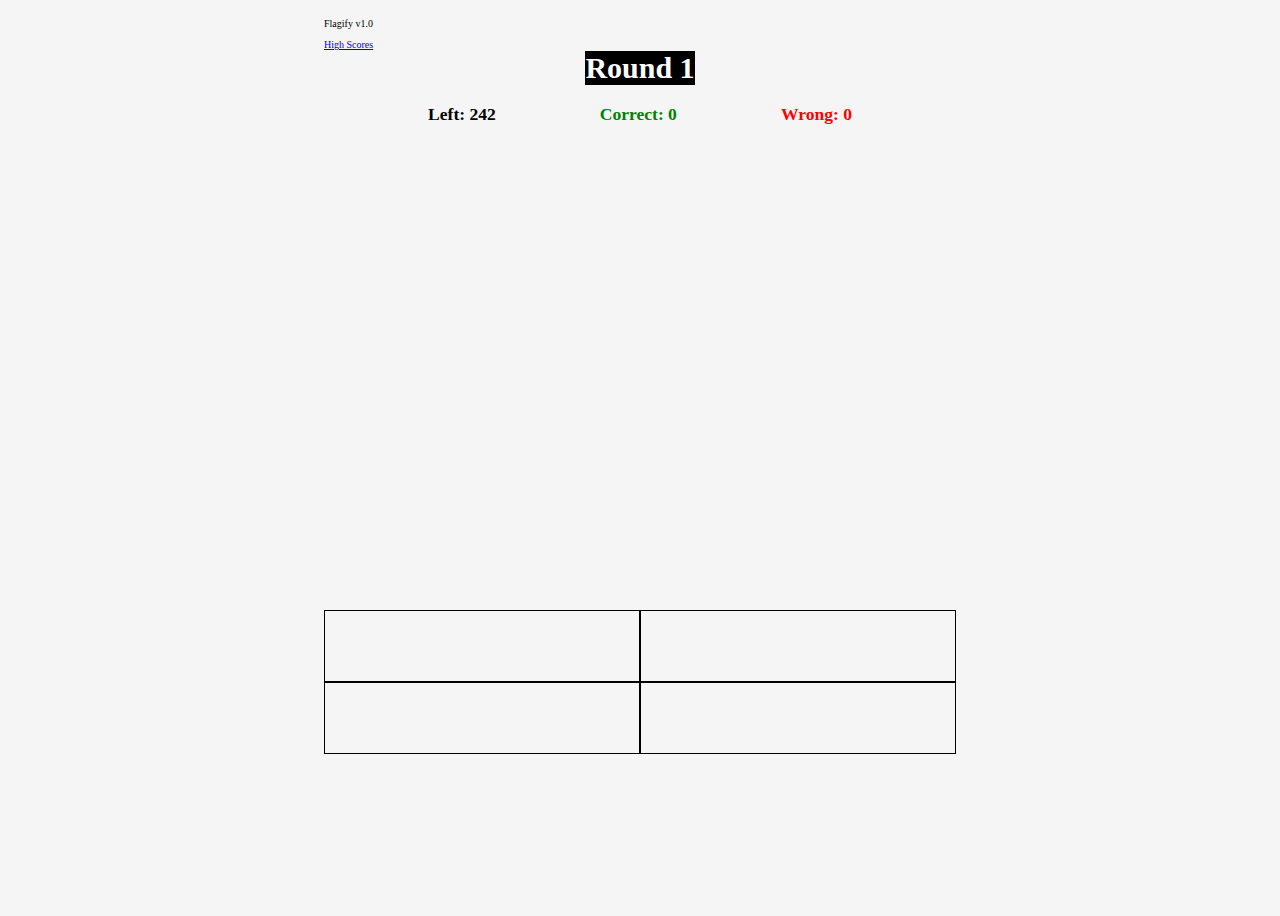
==== index.html @ d72f197c "Refactor code to use high_scores array" ====
<!DOCTYPE html>
<html lang="en">

<head>
    <meta charset="UTF-8">
    <meta http-equiv="X-UA-Compatible" content="IE=edge">
    <meta name="viewport" content="width=device-width, initial-scale=1.0">
    <link rel="stylesheet" href="./assets/style.css">
    <link rel="stylesheet" href="./assets/modal.css">
    <link rel="shortcut icon" type="image/jpg" href="./assets/favicon.ico" />
    <title>Flagify - How much of a Flagman are You?</title>
</head>

<body>
    <header>
        <p>Flagify v1.0</p>
        <!-- Trigger/Open The HighScore Modal -->
        <a href="#" id="highScoreBtn">High Scores</a>
        <h2 id="round-count">Round </h2>
        <div class="correct-wrong">
            <h3 id="left-count">Left: 0</h3>
            <h3 id="correct-count">Correct: 0</h3>
            <h3 id="wrong-count">Wrong: 0</h3>
        </div>
    </header>
    <main>
        <div class="flag">
            <img id="flag-image" src="" alt="">
        </div>
        <div class="response" id="response-div"></div>
        <div class="variants">
            <div class="variants-top">
                <span id="variant-1" class="variant" onclick="checkChoice(this);"></span>
                <span id="variant-2" class="variant" onclick="checkChoice(this);"></span>
            </div>
            <div class="variants-bottom">
                <span id="variant-3" class="variant" onclick="checkChoice(this);"></span>
                <span id="variant-4" class="variant" onclick="checkChoice(this);"></span>
            </div>
        </div>
    </main>

    <!-- The Modal -->
    <div id="highScoreModal" class="modal">

        <!-- Modal content -->
        <div class="modal-content">
            <span class="close">&times;</span>
            <div class="modal-title">
                <h3>High Scores</h3>
            </div>
            <table id="highScoreTable">
                <tbody></tbody>
            </table>
        </div>
    </div>

    <!-- main script file -->
    <script src="./assets/modal.js"></script>

    <!-- The core Firebase JS SDK is always required and must be listed first -->
    <script src="https://www.gstatic.com/firebasejs/8.4.3/firebase-app.js"></script>

    <!-- TODO: Add SDKs for Firebase products that you want to use
     https://firebase.google.com/docs/web/setup#available-libraries -->
    <script src="https://www.gstatic.com/firebasejs/8.4.3/firebase-analytics.js"></script>

    <!-- Add Firebase products that you want to use -->
    <script src="https://www.gstatic.com/firebasejs/8.4.3/firebase-firestore.js"></script>


    <script>
        // Your web app's Firebase configuration
        // For Firebase JS SDK v7.20.0 and later, measurementId is optional
        var firebaseConfig = {
            apiKey: "AIzaSyB9TuSkM4079iYYteoMX68Jw0uaVmPZRSA",
            authDomain: "flagify7.firebaseapp.com",
            projectId: "flagify7",
            storageBucket: "flagify7.appspot.com",
            messagingSenderId: "176477048103",
            appId: "1:176477048103:web:86f48ffc69b67826bb2d02",
            measurementId: "G-VZJ93HS5HZ"
        };
        // Initialize Firebase
        firebase.initializeApp(firebaseConfig);
        firebase.analytics();

        var db = firebase.firestore();

    </script>

    <!-- <script>
        // Add a new document in collection "cities"
        db.collection("high-scores").doc(generate_string()).set({
            username: 'Tom',
            correct: 102,
            wrong: 0
        })
            .then(() => {
                console.log("Document successfully written!");
            })
            .catch((error) => {
                console.error("Error writing document: ", error);
            });

    </script> -->
    <script src="./assets/script.js"></script>


</body>

</html>
---- assets/style.css ----
html {
  font-size: 62.5%;
}

body {
  height: 100vh;
  background-color: whitesmoke;
}

header {
  width: 50%;
  height: 15%;
  display: flex;
  flex-direction: column;
  justify-content: center;
  margin: auto;
}

header h2 {
  font-size: 3rem;
  margin: auto;
  background-color: black;
  color: white;
}

.correct-wrong {
  display: flex;
  flex-direction: row;
  justify-content: space-evenly;
  font-size: 1.5rem;
}

#correct-count {
  color: green;
}

#wrong-count {
  color: red;
}

main {
  width: 50%;
  height: 85%;
  display: flex;
  flex-direction: column;
  margin: auto;
}

.flag {
  height: 50%;
  margin: auto;
  /* border: solid 0.5rem black; */
}

.flag img {
  max-width: 100%;
  max-height: 100%;
}

.response {
  height: 10%;
  font-size: 2rem;
  display: flex;
  justify-content: center;
  align-items: center;
  margin: 1rem 0;
}

.variants {
  width: 100%;
  height: 40%;
  display: flex;
}

.variant {
  min-width: 50%;
  min-height: 10%;
  max-height: 2rem;
  font-size: 1.8vw;
  padding: 2rem;
  border: solid 0.1rem black;
  /* white-space: nowrap; */
  text-align: center;
}

.variants-top {
  width: 100%;
  display: flex;
  flex-direction: column;
}

.variants-bottom {
  width: 100%;
  display: flex;
  flex-direction: column;
}

.variant:hover {
  cursor: pointer;
  background: black;
  color: white;
}

.variant-red {
  color: black;
  background-color: red;
  text-decoration: line-through;
}

.variant-red:hover {
  color: red;
  opacity: 0.7;
  cursor: default;
}

.red {
  color: red;
}

.green {
  color: green;
}

.variant-green {
  color: white;
  background-color: green;
}

.variant-green:hover {
  color: white;
  background-color: green;
}

/* Small devices (landscape phones, 576px and up) */
@media (max-width: 576px) {
  header {
    height: 15%;
    width: 90%;
  }

  main {
    width: 90%;
    height: 85%;
  }

  .flag {
    height: 35%;
  }

  .response {
    height: 10%;
  }

  .variants {
    display: flex;
    flex-direction: column;
    height: 55%;
  }

  .variant {
    font-size: 1.5rem;
  }
}
---- assets/modal.css ----
/* The Modal (background) */
.modal {
  display: none; /* Hidden by default */
  position: fixed; /* Stay in place */
  z-index: 1; /* Sit on top */
  left: 0;
  top: 0;
  width: 100%; /* Full width */
  height: 100%; /* Full height */
  overflow: auto; /* Enable scroll if needed */
  background-color: rgb(0, 0, 0); /* Fallback color */
  background-color: rgba(0, 0, 0, 0.4); /* Black w/ opacity */
}

/* Modal Content/Box */
.modal-content {
  background-color: #fefefe;
  margin: 15% auto; /* 15% from the top and centered */
  padding: 20px;
  border: 1px solid #888;
  width: 80%; /* Could be more or less, depending on screen size */
  font-size: 2rem;
}

table {
  width: 100%;
}

tbody {
  text-align: center;
}

.modal-title {
  text-align: center;
}

/* The Close Button */
.close {
  color: #aaa;
  float: right;
  font-size: 28px;
  font-weight: bold;
}

.close:hover,
.close:focus {
  color: black;
  text-decoration: none;
  cursor: pointer;
}
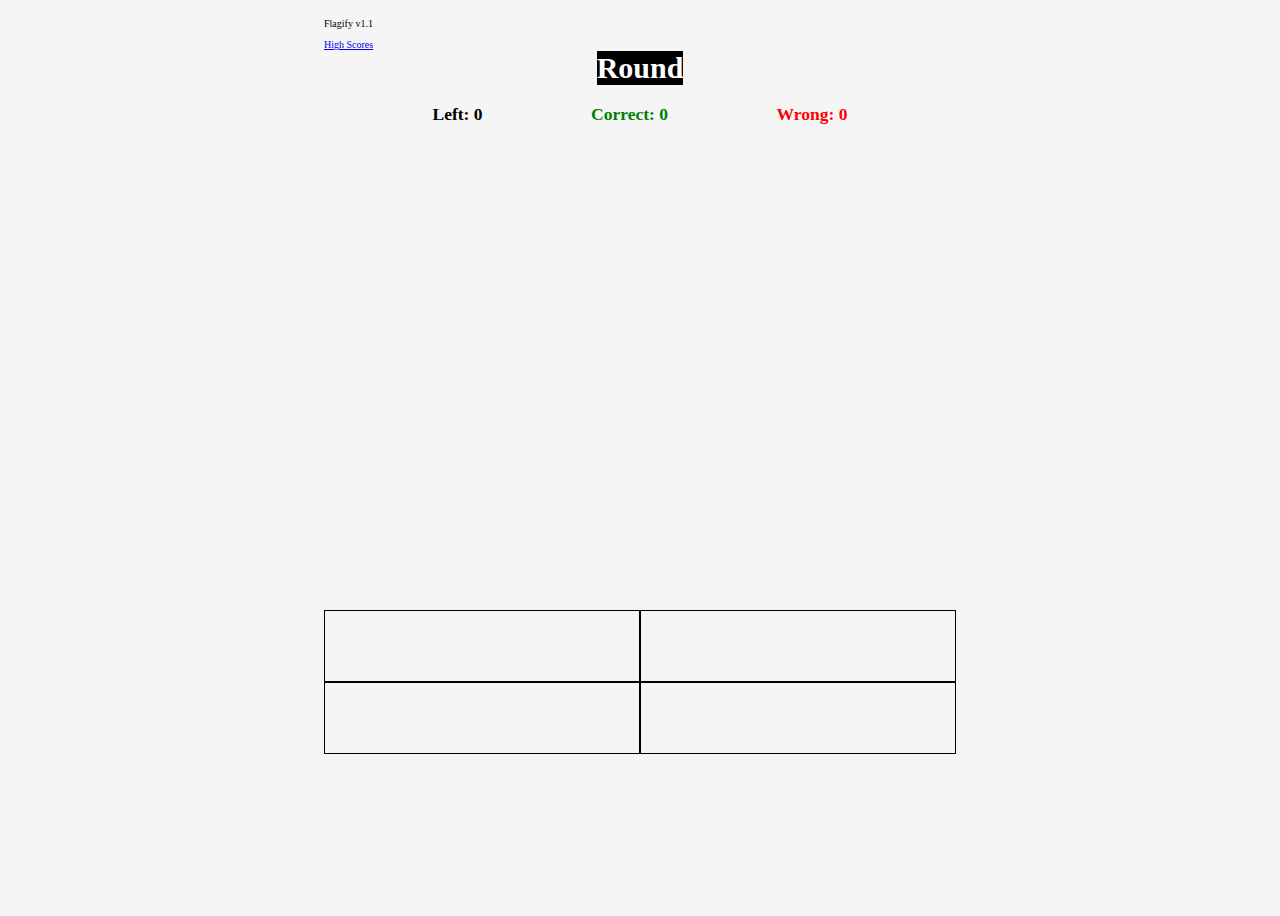
==== commit b7ffb3e1: "Update version number" ====
--- a/index.html
+++ b/index.html
@@ -13,7 +13,7 @@
 
 <body>
     <header>
-        <p>Flagify v1.0</p>
+        <p>Flagify v1.1</p>
         <!-- Trigger/Open The HighScore Modal -->
         <a href="#" id="highScoreBtn">High Scores</a>
         <h2 id="round-count">Round </h2>
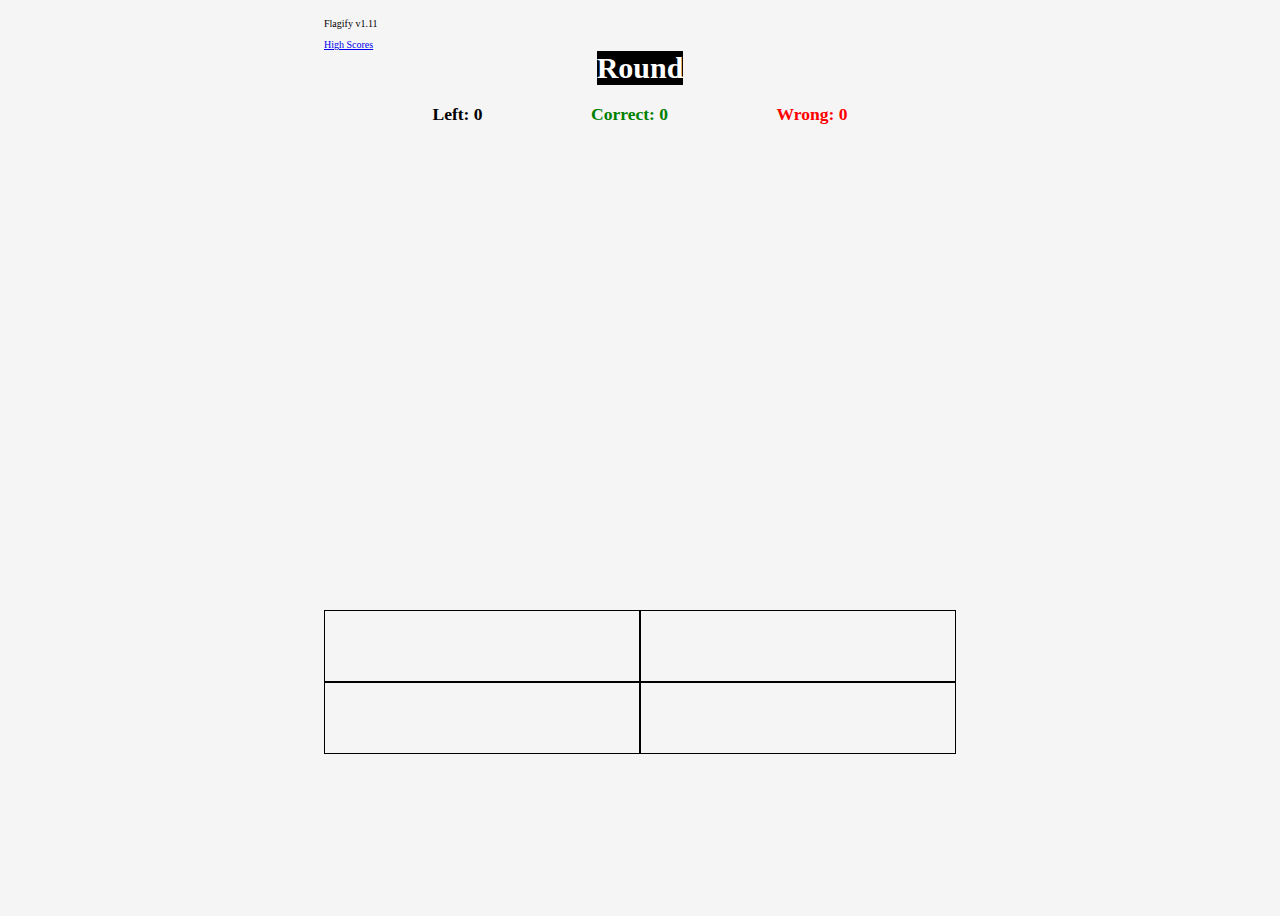
==== commit 55131a16: "Update HighScore functionality & guest player name" ====
--- a/index.html
+++ b/index.html
@@ -13,7 +13,7 @@
 
 <body>
     <header>
-        <p>Flagify v1.1</p>
+        <p>Flagify v1.11</p>
         <!-- Trigger/Open The HighScore Modal -->
         <a href="#" id="highScoreBtn">High Scores</a>
         <h2 id="round-count">Round </h2>
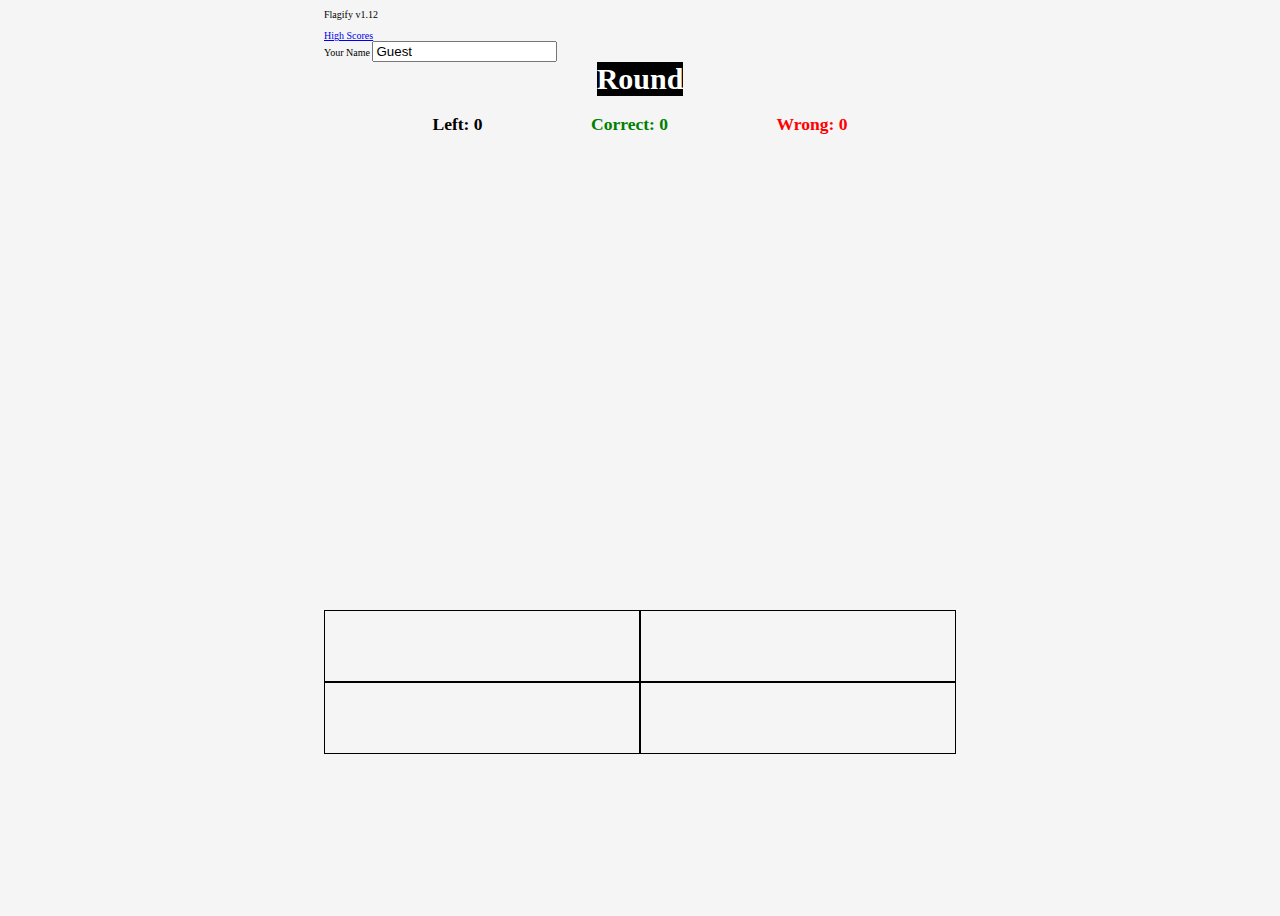
==== commit cb36db4b: "Add basic username input functionailty" ====
--- a/index.html
+++ b/index.html
@@ -13,9 +13,17 @@
 
 <body>
     <header>
-        <p>Flagify v1.11</p>
-        <!-- Trigger/Open The HighScore Modal -->
-        <a href="#" id="highScoreBtn">High Scores</a>
+        <div class="header-top">
+            <div>
+                <p>Flagify v1.12</p>
+                <!-- Trigger/Open The HighScore Modal -->
+                <a href="#" id="highScoreBtn">High Scores</a>
+            </div>
+            <div class="name-input-group">
+                <label for="username">Your Name</label>
+                <input id="name-input" type="text" id="username" value="Guest" onchange="assignName(this);">
+            </div>
+        </div>
         <h2 id="round-count">Round </h2>
         <div class="correct-wrong">
             <h3 id="left-count">Left: 0</h3>
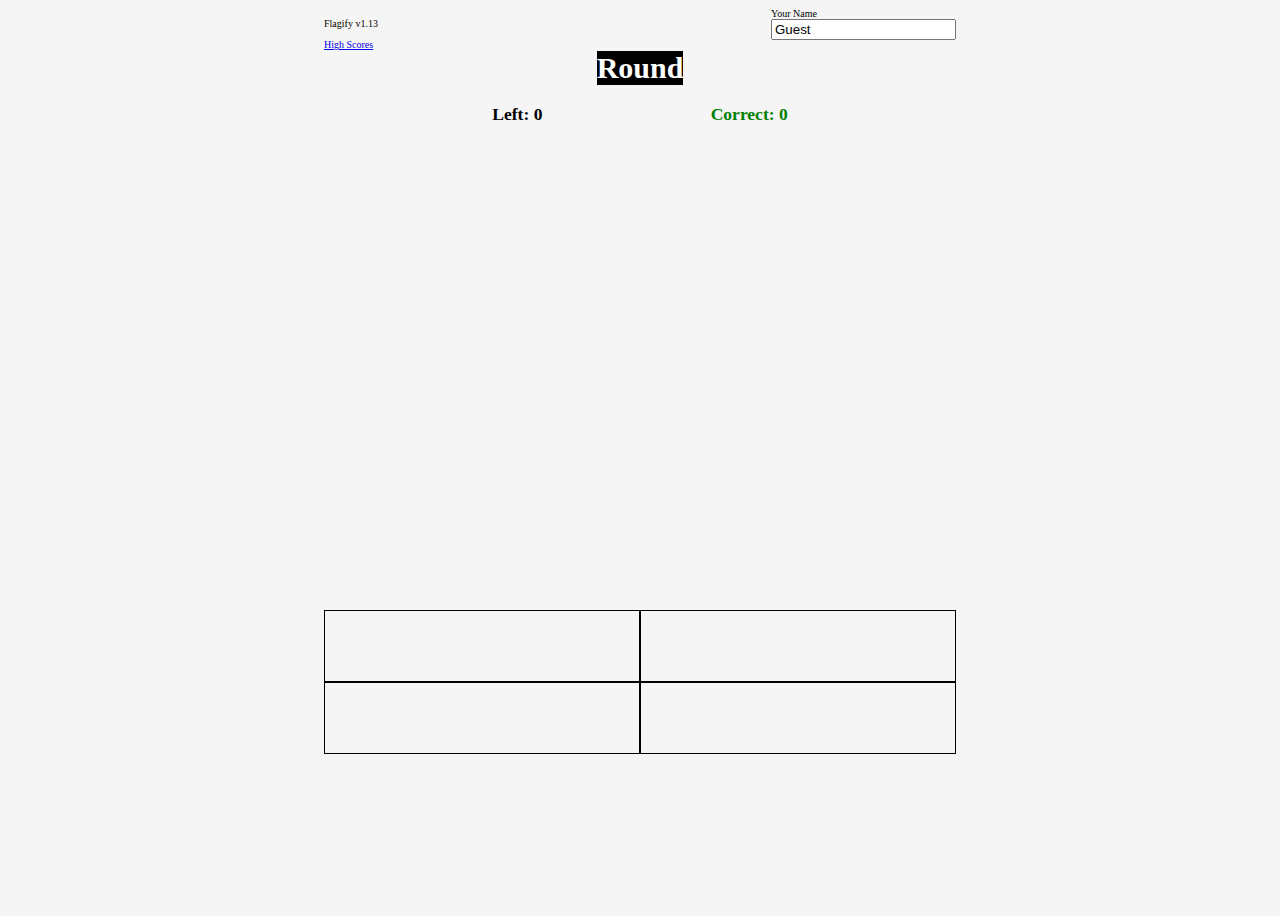
==== commit 44baa1e9: "Replace wrong with date in high score" ====
--- a/index.html
+++ b/index.html
@@ -15,7 +15,7 @@
     <header>
         <div class="header-top">
             <div>
-                <p>Flagify v1.12</p>
+                <p>Flagify v1.13</p>
                 <!-- Trigger/Open The HighScore Modal -->
                 <a href="#" id="highScoreBtn">High Scores</a>
             </div>
@@ -28,7 +28,6 @@
         <div class="correct-wrong">
             <h3 id="left-count">Left: 0</h3>
             <h3 id="correct-count">Correct: 0</h3>
-            <h3 id="wrong-count">Wrong: 0</h3>
         </div>
     </header>
     <main>
--- a/assets/style.css
+++ b/assets/style.css
@@ -21,6 +21,16 @@
   margin: auto;
   background-color: black;
   color: white;
+}
+
+.header-top {
+  display: flex;
+  justify-content: space-between;
+}
+
+.name-input-group {
+  display: flex;
+  flex-direction: column;
 }
 
 .correct-wrong {
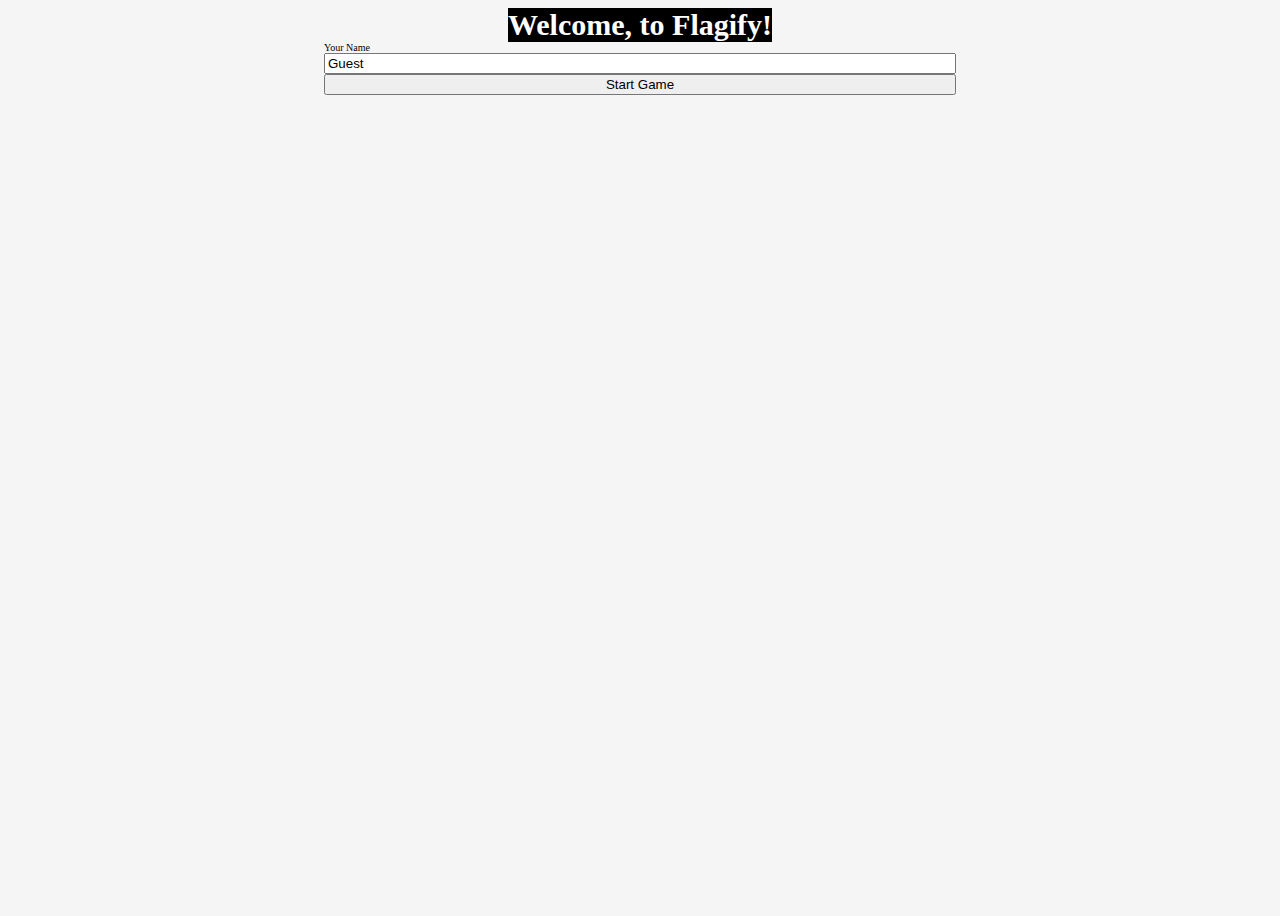
==== commit dc621c40: "Add start screen" ====
--- a/index.html
+++ b/index.html
@@ -12,41 +12,54 @@
 </head>
 
 <body>
-    <header>
-        <div class="header-top">
-            <div>
-                <p>Flagify v1.13</p>
-                <!-- Trigger/Open The HighScore Modal -->
-                <a href="#" id="highScoreBtn">High Scores</a>
+    <div id="game-screen">
+        <header>
+            <div class="header-top">
+                <div>
+                    <p>Flagify v1.13</p>
+                    <!-- Trigger/Open The HighScore Modal -->
+                    <a href="#" id="highScoreBtn">High Scores</a>
+                </div>
+                <div class="name-input-group">
+                    <label for="username">Your Name</label>
+                    <input id="name-input" type="text" id="username" value="Guest" onchange="assignName(this);">
+                </div>
             </div>
+            <h2 id="round-count">Round </h2>
+            <div class="correct-wrong">
+                <h3 id="left-count">Left: 0</h3>
+                <h3 id="correct-count">Correct: 0</h3>
+            </div>
+        </header>
+        <main>
+            <div class="flag">
+                <img id="flag-image" src="" alt="">
+            </div>
+            <div class="response" id="response-div"></div>
+            <div class="variants">
+                <div class="variants-top">
+                    <span id="variant-1" class="variant" onclick="checkChoice(this);"></span>
+                    <span id="variant-2" class="variant" onclick="checkChoice(this);"></span>
+                </div>
+                <div class="variants-bottom">
+                    <span id="variant-3" class="variant" onclick="checkChoice(this);"></span>
+                    <span id="variant-4" class="variant" onclick="checkChoice(this);"></span>
+                </div>
+            </div>
+        </main>
+    </div>
+    <div id="start-screen">
+        <header>
+            <h2 id="welcome">Welcome, to Flagify!</h2>
+        </header>
+        <main>
             <div class="name-input-group">
                 <label for="username">Your Name</label>
                 <input id="name-input" type="text" id="username" value="Guest" onchange="assignName(this);">
+                <button id="start-game" onclick='startGame();'>Start Game</button>
             </div>
-        </div>
-        <h2 id="round-count">Round </h2>
-        <div class="correct-wrong">
-            <h3 id="left-count">Left: 0</h3>
-            <h3 id="correct-count">Correct: 0</h3>
-        </div>
-    </header>
-    <main>
-        <div class="flag">
-            <img id="flag-image" src="" alt="">
-        </div>
-        <div class="response" id="response-div"></div>
-        <div class="variants">
-            <div class="variants-top">
-                <span id="variant-1" class="variant" onclick="checkChoice(this);"></span>
-                <span id="variant-2" class="variant" onclick="checkChoice(this);"></span>
-            </div>
-            <div class="variants-bottom">
-                <span id="variant-3" class="variant" onclick="checkChoice(this);"></span>
-                <span id="variant-4" class="variant" onclick="checkChoice(this);"></span>
-            </div>
-        </div>
-    </main>
-
+        </main>
+    </div>
     <!-- The Modal -->
     <div id="highScoreModal" class="modal">
 
--- a/assets/style.css
+++ b/assets/style.css
@@ -46,6 +46,10 @@
 
 #wrong-count {
   color: red;
+}
+
+.start-screen {
+  /* display: none; */
 }
 
 main {
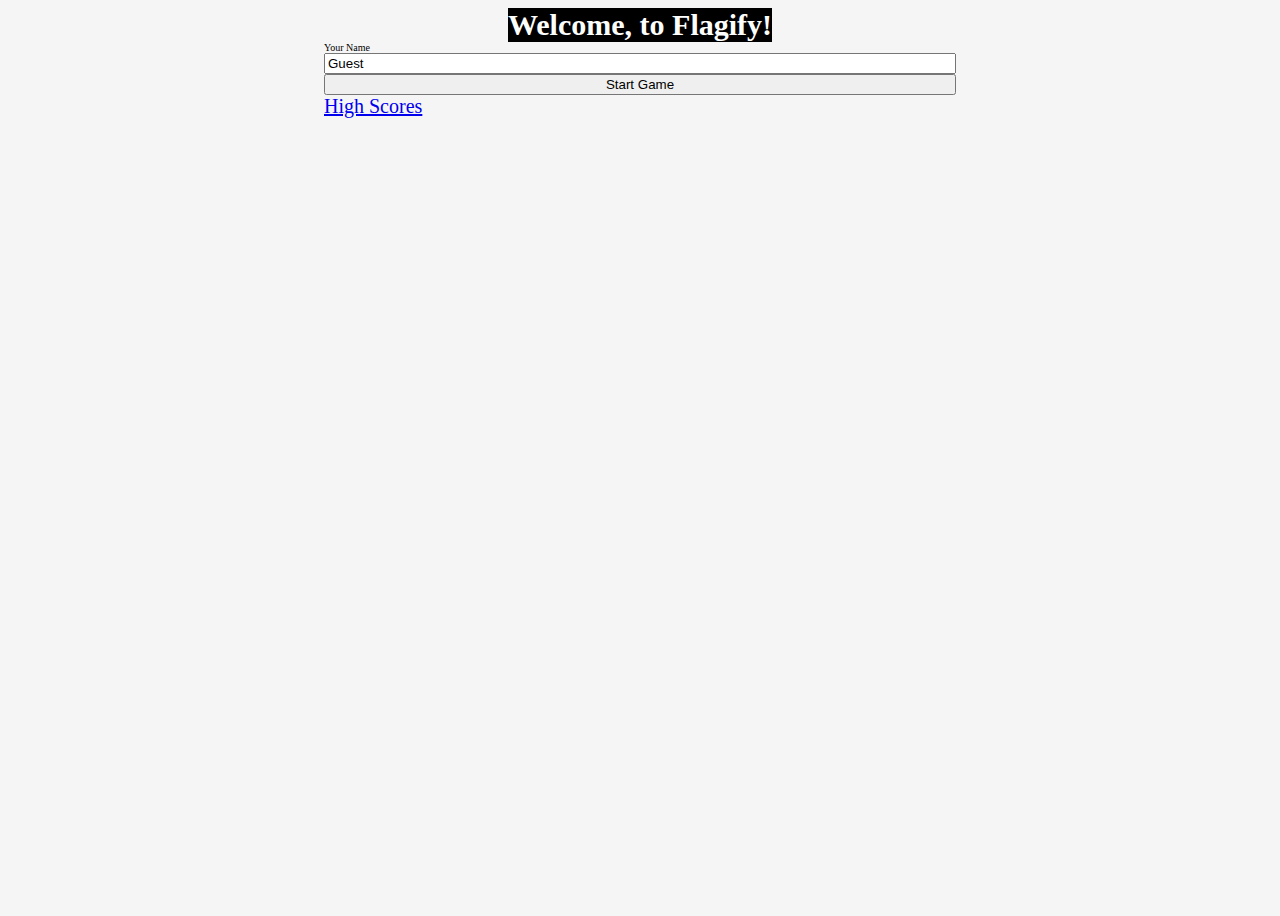
==== commit 4e21f520: "Add data reset after game over" ====
--- a/index.html
+++ b/index.html
@@ -57,6 +57,10 @@
                 <label for="username">Your Name</label>
                 <input id="name-input" type="text" id="username" value="Guest" onchange="assignName(this);">
                 <button id="start-game" onclick='startGame();'>Start Game</button>
+            </div>
+            <div>
+                <!-- Trigger/Open The HighScore Modal -->
+                <a href="#" id="highScoreBtn">High Scores</a>
             </div>
         </main>
     </div>
--- a/assets/style.css
+++ b/assets/style.css
@@ -21,6 +21,10 @@
   margin: auto;
   background-color: black;
   color: white;
+}
+
+a {
+  font-size: 2rem;
 }
 
 .header-top {
